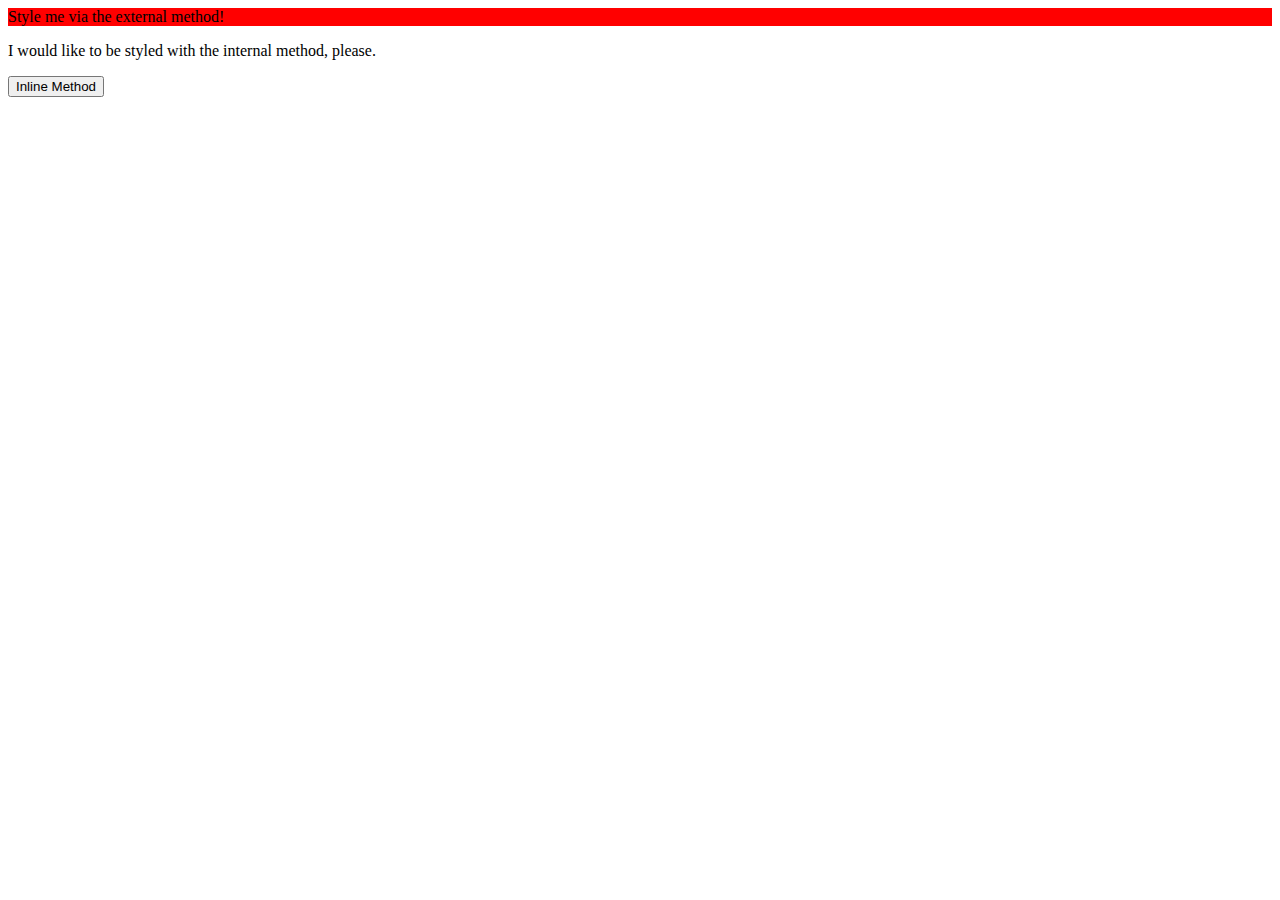
==== foundations/01-css-methods/index.html @ 9708ab0c "External method style" ====
<!DOCTYPE html>
<html lang="en">
  <head>
    <meta charset="UTF-8">
    <meta http-equiv="X-UA-Compatible" content="IE=edge">
    <meta name="viewport" content="width=device-width, initial-scale=1.0">
    <title>Methods for Adding CSS</title>
    <link rel="stylesheet" href="styles.css">
  </head>
  <body>
    <div>Style me via the external method!</div>
    <p>I would like to be styled with the internal method, please.</p>
    <button>Inline Method</button>
  </body>
</html>
---- foundations/01-css-methods/styles.css ----
div {
   background-color: red; 
}
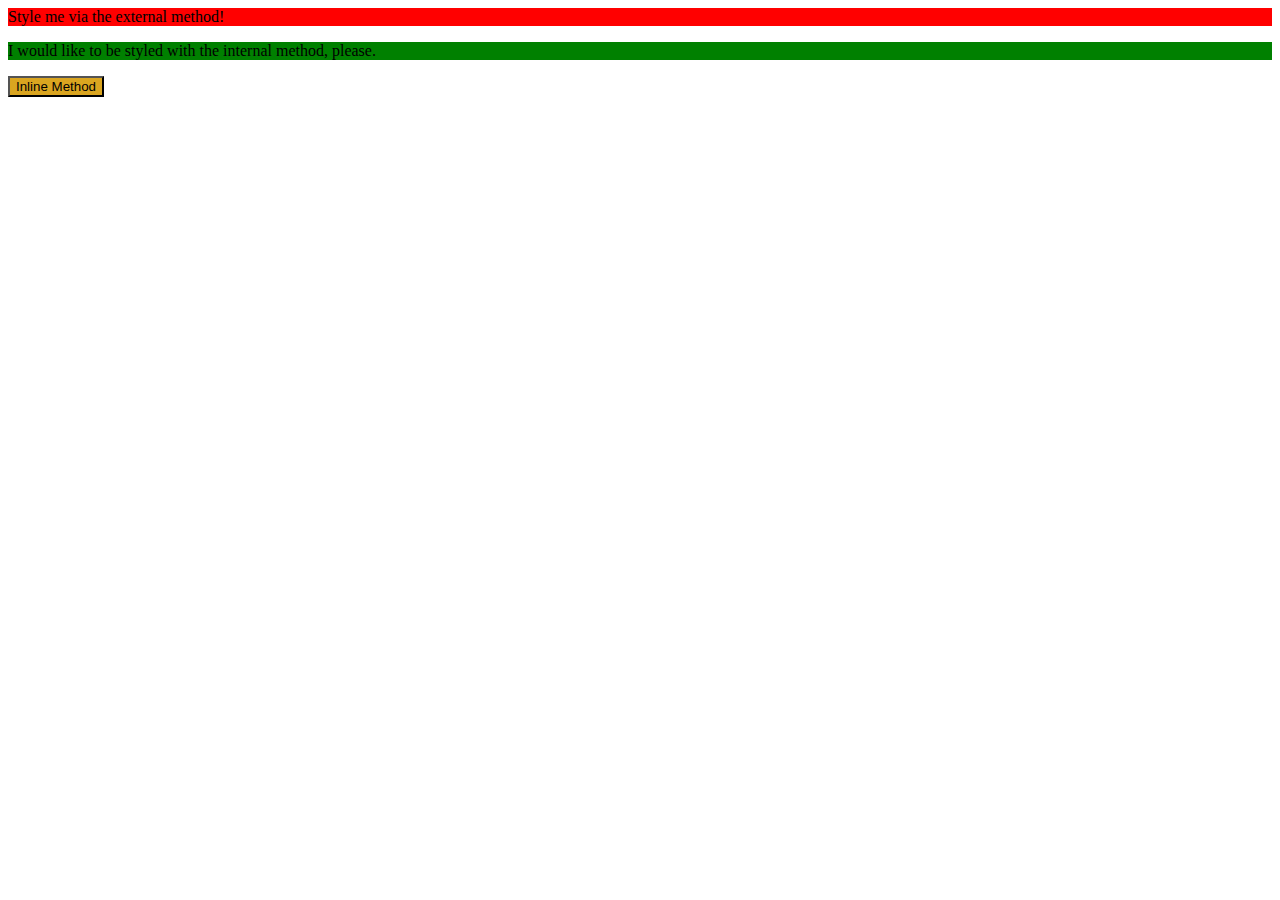
==== commit 20f786d5: "Internal Styling" ====
--- a/foundations/01-css-methods/index.html
+++ b/foundations/01-css-methods/index.html
@@ -6,10 +6,15 @@
     <meta name="viewport" content="width=device-width, initial-scale=1.0">
     <title>Methods for Adding CSS</title>
     <link rel="stylesheet" href="styles.css">
+    <style>
+      p {
+        background-color: green;
+      }
+    </style>
   </head>
   <body>
     <div>Style me via the external method!</div>
     <p>I would like to be styled with the internal method, please.</p>
-    <button>Inline Method</button>
+    <button style="background-color: goldenrod;">Inline Method</button>
   </body>
 </html>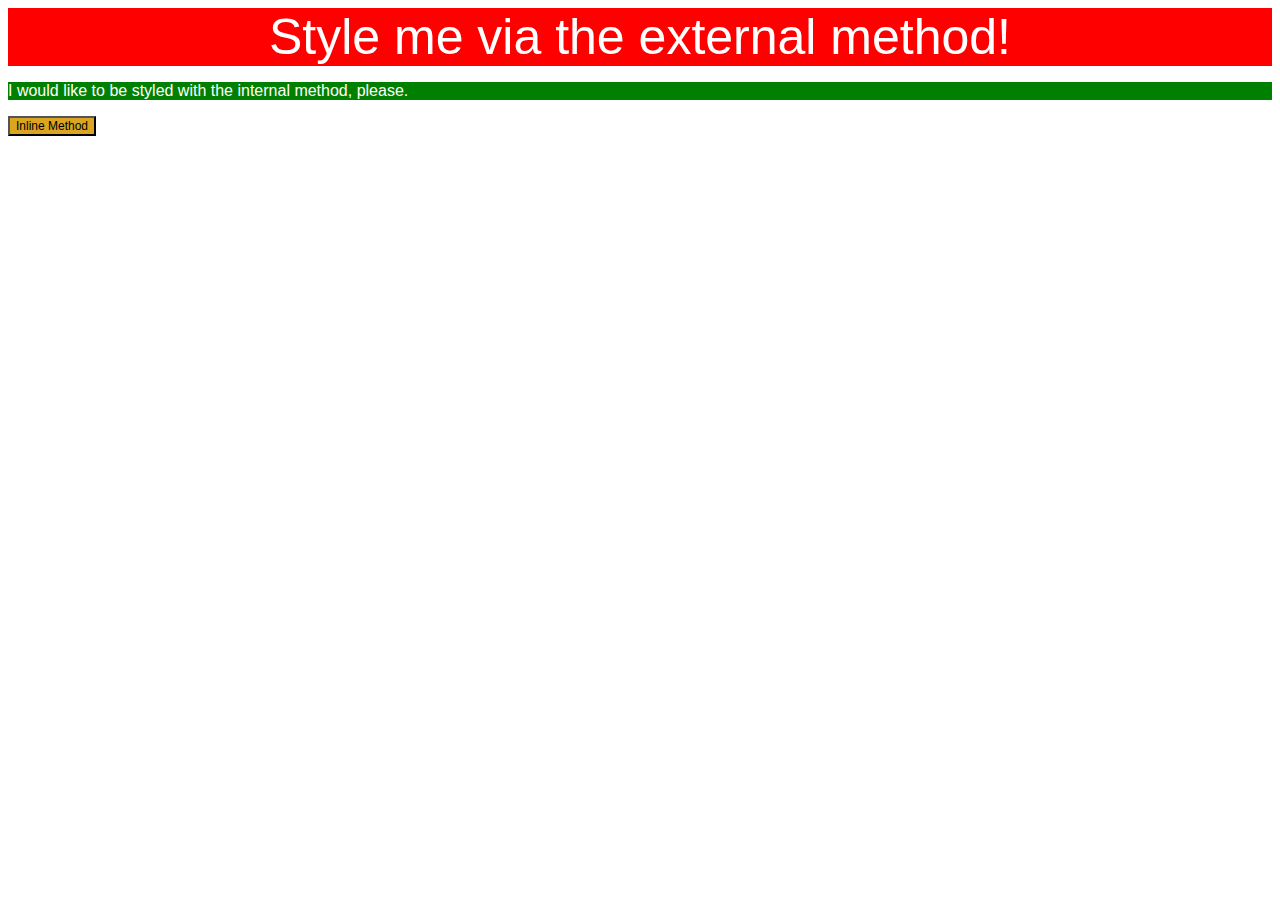
==== commit 07ed8e70: "included other than background color" ====
--- a/foundations/01-css-methods/index.html
+++ b/foundations/01-css-methods/index.html
@@ -9,12 +9,14 @@
     <style>
       p {
         background-color: green;
+        color: white;
+        font-family: sans-serif;
       }
     </style>
   </head>
   <body>
     <div>Style me via the external method!</div>
     <p>I would like to be styled with the internal method, please.</p>
-    <button style="background-color: goldenrod;">Inline Method</button>
+    <button style="background-color: goldenrod; color: black; font-size: 12px;">Inline Method</button>
   </body>
 </html>--- a/foundations/01-css-methods/styles.css
+++ b/foundations/01-css-methods/styles.css
@@ -1,3 +1,7 @@
 div {
    background-color: red; 
+   color: white;
+   font-family: sans-serif;
+   text-align: center;
+   font-size: 50px;
 }